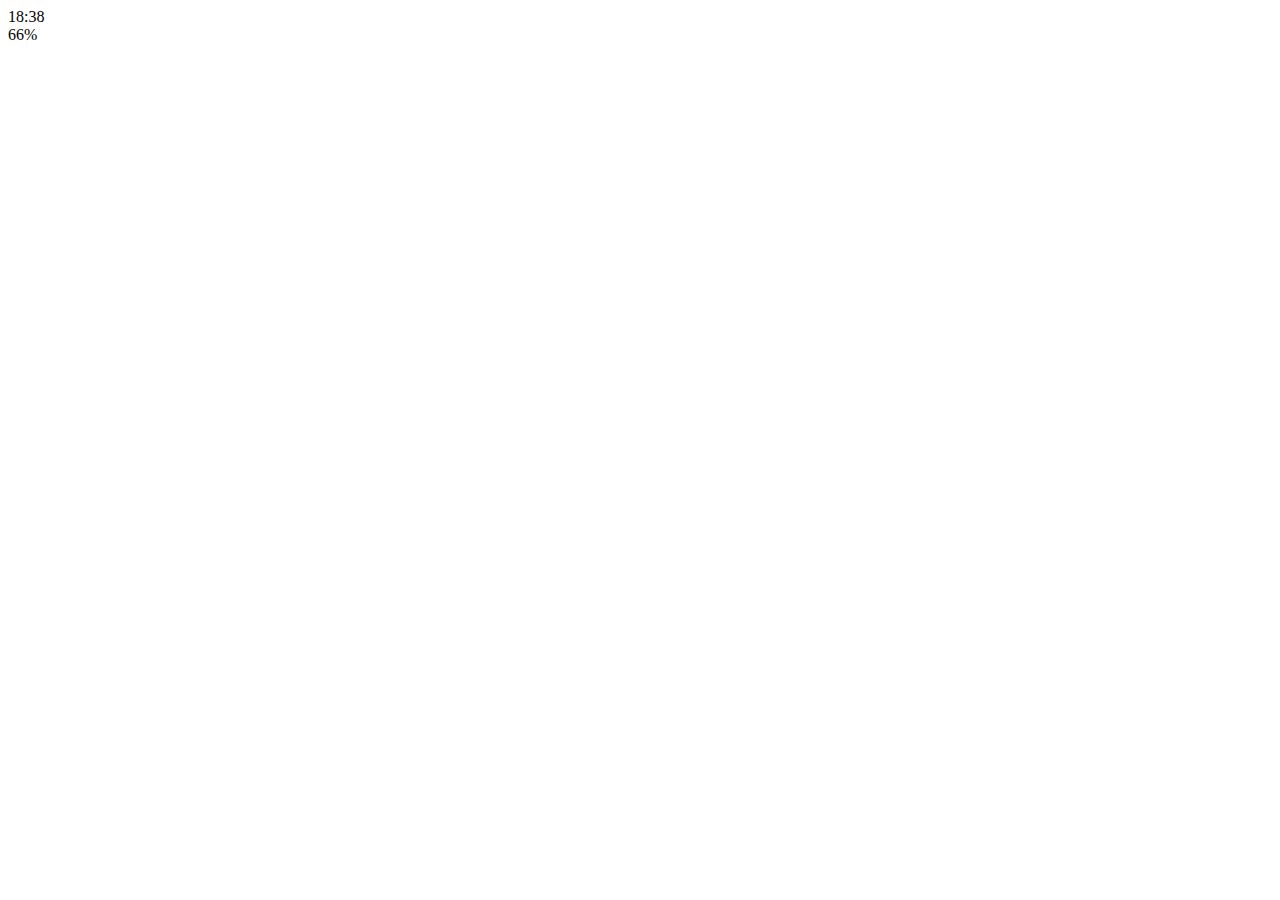
==== index.html @ 6f8b9d86 "header 아이콘 추가" ====
<!DOCTYPE html>
<html lang="en">
<head>
  <meta charset="UTF-8">
  <meta name="viewport" content="width=device-width, initial-scale=1.0">
  <meta http-equiv="X-UA-Compatible" content="ie=edge">
  <link rel="stylesheet" href="https://use.fontawesome.com/releases/v5.5.0/css/all.css" integrity="sha384-B4dIYHKNBt8Bc12p+WXckhzcICo0wtJAoU8YZTY5qE0Id1GSseTk6S+L3BlXeVIU" crossorigin="anonymous">
  <title>Friends</title>
</head>
<body>
  <header>
    <div class="header__top"></div>
      <div class="header__column"></div>
        <i class="fas fa-plane"></i>
        <i class="fas fa-wifi"></i>
      <div class="header__column"></div>
        <span class="header__time">18:38</span>
      <div class="header__column"></div>
        <i class="fa fa-moon"></i>
        <i class="fab fa-bluetooth-b"></i>
      <span class="header__battery">66%<i class="fas fa-battery-three-quarters"></i></span>
    <div class="header__bottom"></div>
  </header>
</body>
</html>
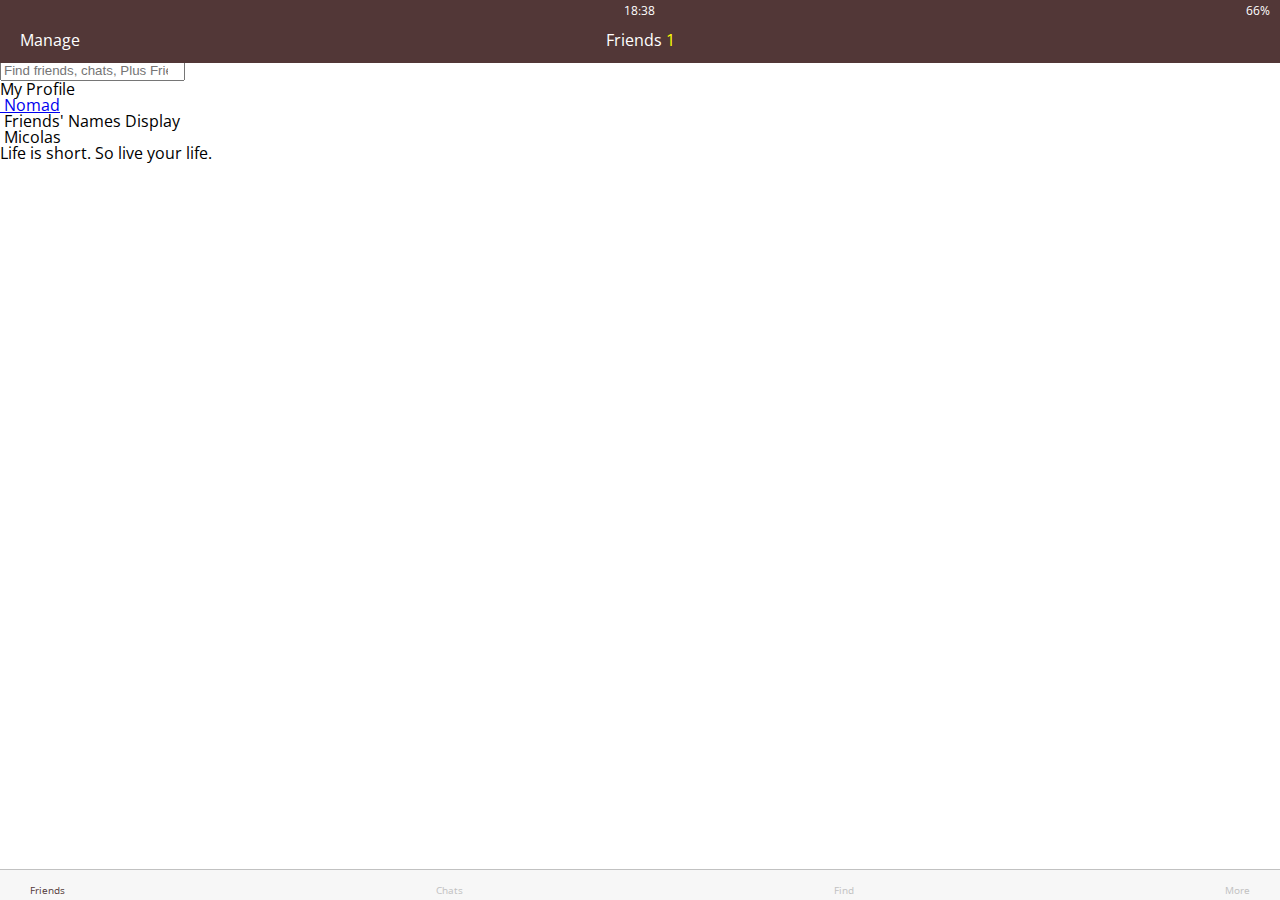
==== commit 7a32a443: "clone coding(상단 하단 css 작업)" ====
--- a/index.html
+++ b/index.html
@@ -6,20 +6,92 @@
   <meta http-equiv="X-UA-Compatible" content="ie=edge">
   <link rel="stylesheet" href="https://use.fontawesome.com/releases/v5.5.0/css/all.css" integrity="sha384-B4dIYHKNBt8Bc12p+WXckhzcICo0wtJAoU8YZTY5qE0Id1GSseTk6S+L3BlXeVIU" crossorigin="anonymous">
   <title>Friends</title>
+  <link rel="stylesheet" href="css/css.css">
 </head>
 <body>
-  <header>
-    <div class="header__top"></div>
-      <div class="header__column"></div>
+  <header class="top-header">
+    <div class="header__top">
+      <div class="header__column">
         <i class="fas fa-plane"></i>
         <i class="fas fa-wifi"></i>
-      <div class="header__column"></div>
+      </div>
+      <div class="header__column">
         <span class="header__time">18:38</span>
-      <div class="header__column"></div>
+      </div>
+      <div class="header__column">
         <i class="fa fa-moon"></i>
         <i class="fab fa-bluetooth-b"></i>
-      <span class="header__battery">66%<i class="fas fa-battery-three-quarters"></i></span>
-    <div class="header__bottom"></div>
+        <span class="header__battery">66%<i class="fas fa-battery-three-quarters"></i></span>
+      </div>
+    </div>
+    <div class="header__bottom">
+      <div class="header__column">
+        <span class="header__text">Manage</span>
+      </div>
+      <div class="header__column">
+        <span class="header__text">Friends </span><span class="header__number">1</span>
+      </div>
+        <div class="header__column">
+          <i class="fa fa-cog fa-lg"></i>
+      </div>
+    </div>
   </header>
+  <main class="friends">
+    <div class="search-bar">
+    <i class="fa fa-search"></i>
+       <input type="search" placeholder="Find friends, chats, Plus Friends">
+    </div>
+    <section class="friends__section">
+      <header class="friends__section-header">
+        <h6 class="friends__section-title">My Profile</h6>
+      </header>
+      <div class="friends__section-rows">
+        <div class="friends__section-row">
+          <a href="profile.html">
+            <img src="images/시바견.png" alt="">
+            <span class="friends__section-name">Nomad</span>
+          </a>
+        </div>
+        <div class="friends__section-row">
+          <img src="images/시바견.png" alt="">
+          <span class="friends__section-name">Friends' Names Display</span>
+        </div>
+      </div>
+    </section>
+    <section class="friends__section">
+      <header class="friends__section-header">
+        <h6 class="friends__section-title"></h6>
+      </header>
+      <div class="friends__section-rows">
+        <div class="friends__section-row">
+          <div class="friends__section-column">
+            <img src="images/시바견.png" alt="">
+            <span class="friends__section-name">Micolas</span>
+          </div>
+          <span class="friends__section-tagline">
+              Life is short. So live your life.
+          </span>
+        </div>
+      </div>
+    </section>
+  </main>
+  <nav class="tab-bar">
+    <a href="index.html" class="tab-bar__tab tab-bar__tab--selected">
+      <i class="fa fa-user"></i>
+      <span class="tab-bar__title">Friends</span>
+    </a>
+    <a href="chats.html" class="tab-bar__tab">
+      <i class="fa fa-comment"></i>
+      <span class="tab-bar__title">Chats</span>
+    </a>
+    <a href="find.html" class="tab-bar__tab">
+      <i class="fa fa-search"></i>
+      <span class="tab-bar__title">Find</span>
+    </a>
+    <a href="more.html" class="tab-bar__tab">
+      <i class="fa fa-ellipsis-h"></i>
+      <span class="tab-bar__title">More</span>
+    </a>
+  </nav>
 </body>
 </html>
--- a/css/css.css
+++ b/css/css.css
@@ -0,0 +1,5 @@
+@import url("https://fonts.googleapis.com/css?family=Open+Sans:400,600");
+@import "reset.css";
+@import "globals.css";
+@import "header.css";
+@import "nav.css";
